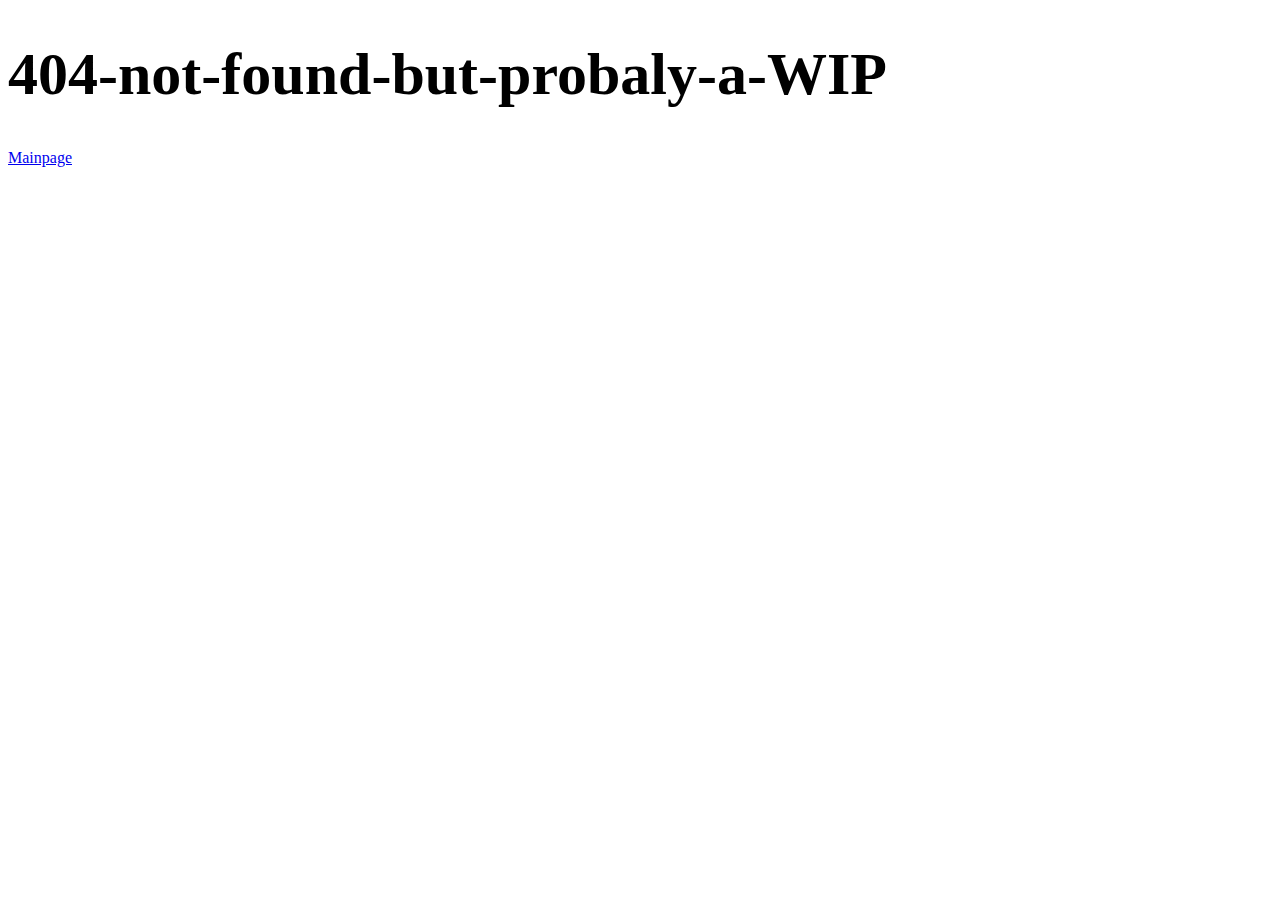
==== 404-page/index.html @ f794e1d5 "changed 404-page" ====
<!DOCTYPE html>
<html>
    <head>
        <link href="styles/style.css" rel="stylesheet">
        <meta charset="utf-8">
        <title>404-page</title>
    </head>
    <body>
        <h1>404-not-found-but-probaly-a-WIP</h1>
        <p><a href="https://falk-witte.github.io">Mainpage</a></p>
    </body>
</html>
---- 404-page/styles/style.css ----
h1 {
    font-size: 60px;
}
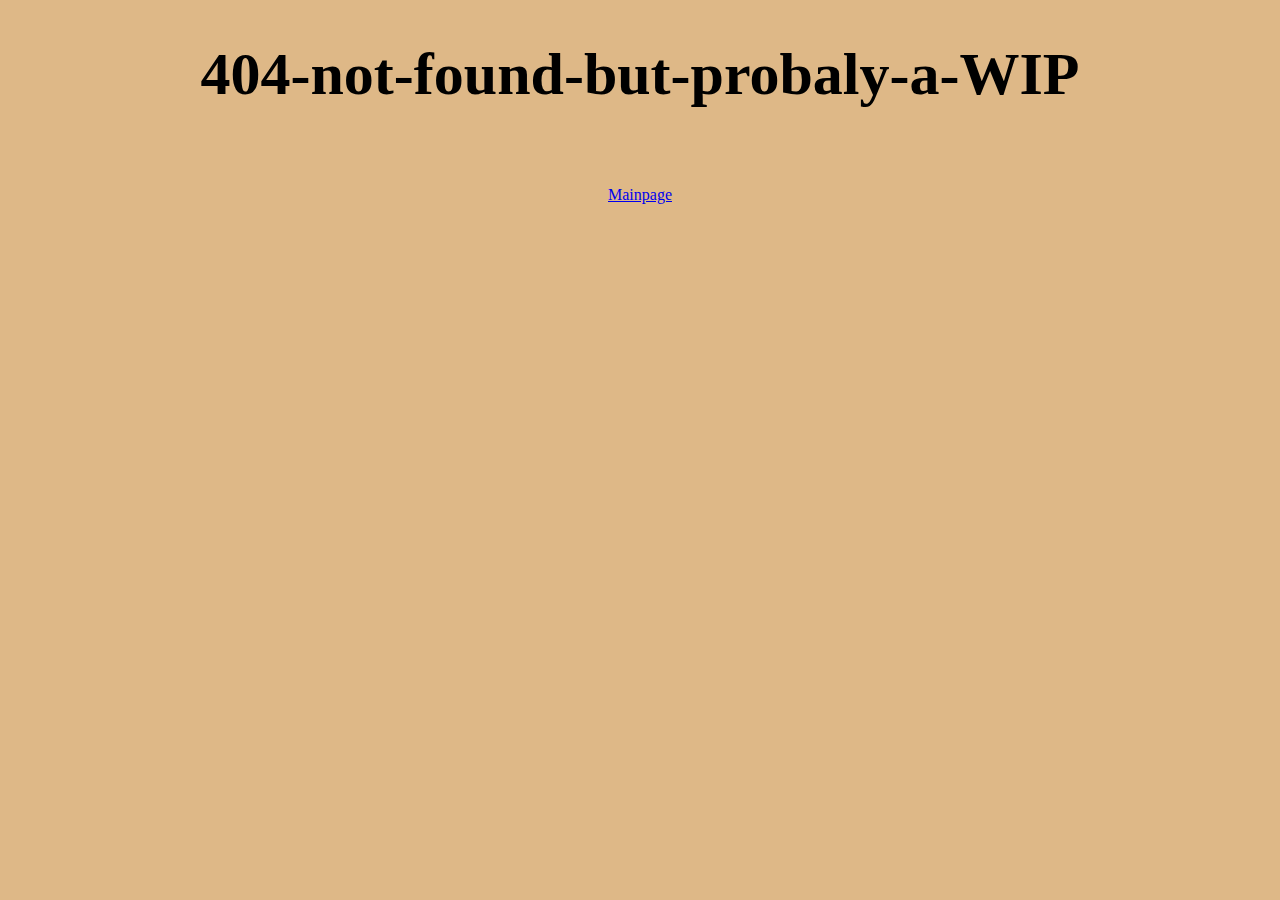
==== commit 3e2f762b: "changed 404-page" ====
--- a/404-page/index.html
+++ b/404-page/index.html
@@ -7,6 +7,6 @@
     </head>
     <body>
         <h1>404-not-found-but-probaly-a-WIP</h1>
-        <p><a href="https://falk-witte.github.io">Mainpage</a></p>
+       <div> <p><a href="https://falk-witte.github.io">Mainpage</a></p> </div>
     </body>
 </html>--- a/404-page/styles/style.css
+++ b/404-page/styles/style.css
@@ -1,3 +1,24 @@
 h1 {
     font-size: 60px;
+    text-align: center;
+}
+
+p {
+    text-align: center;
+}
+
+div {
+    height: 200px;
+    width: 400px;
+    background: burlywood;
+
+    position: fixed;
+    top: 30%;
+    left: 50%;
+    margin-top: -100px;
+    margin-left: -200px;
+}
+
+html {
+    background-color: burlywood;
 }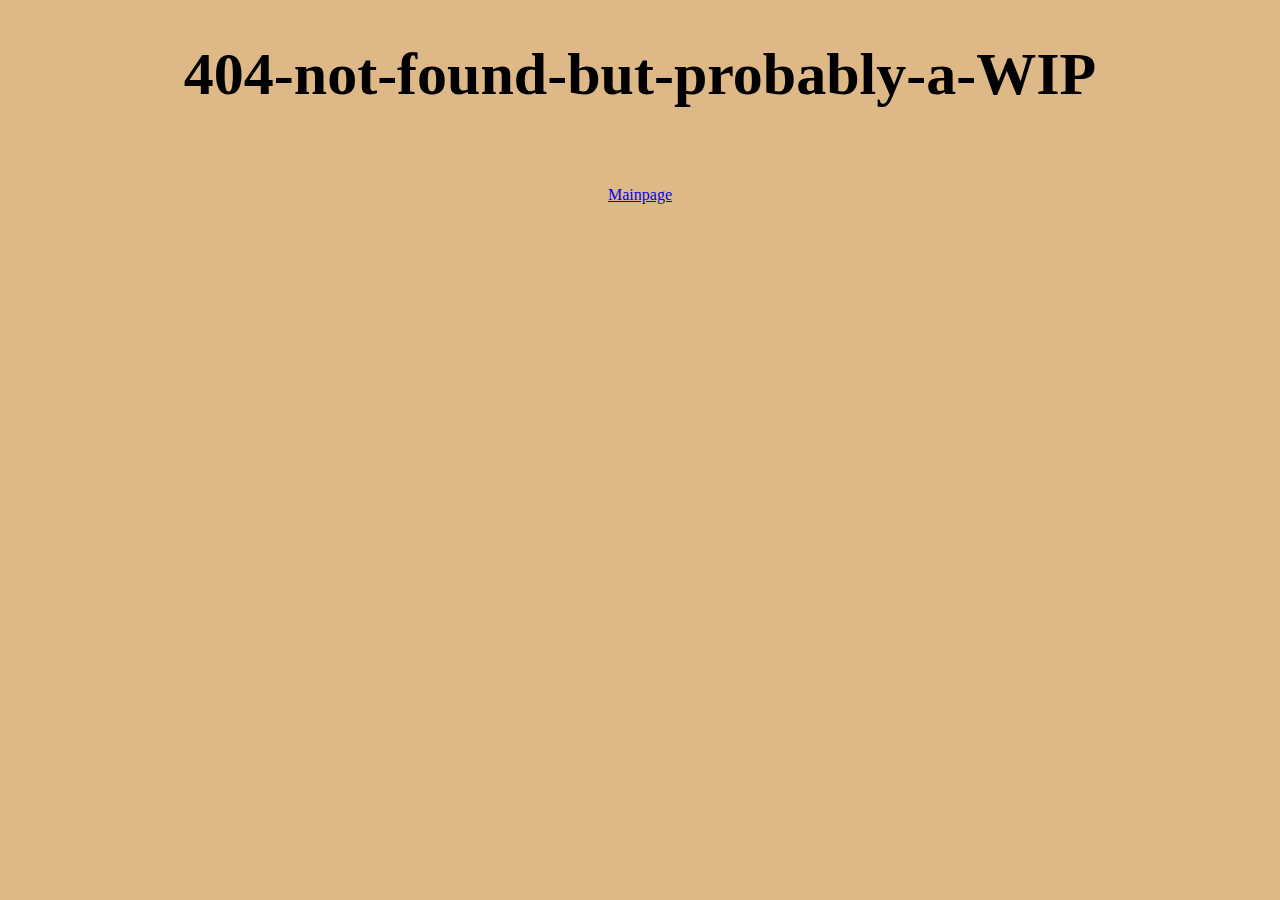
==== commit 7525b75c: "changed blog page and 404 page" ====
--- a/404-page/index.html
+++ b/404-page/index.html
@@ -6,7 +6,7 @@
         <title>404-page</title>
     </head>
     <body>
-        <h1>404-not-found-but-probaly-a-WIP</h1>
+        <h1>404-not-found-but-probably-a-WIP</h1>
        <div> <p><a href="https://falk-witte.github.io">Mainpage</a></p> </div>
     </body>
 </html>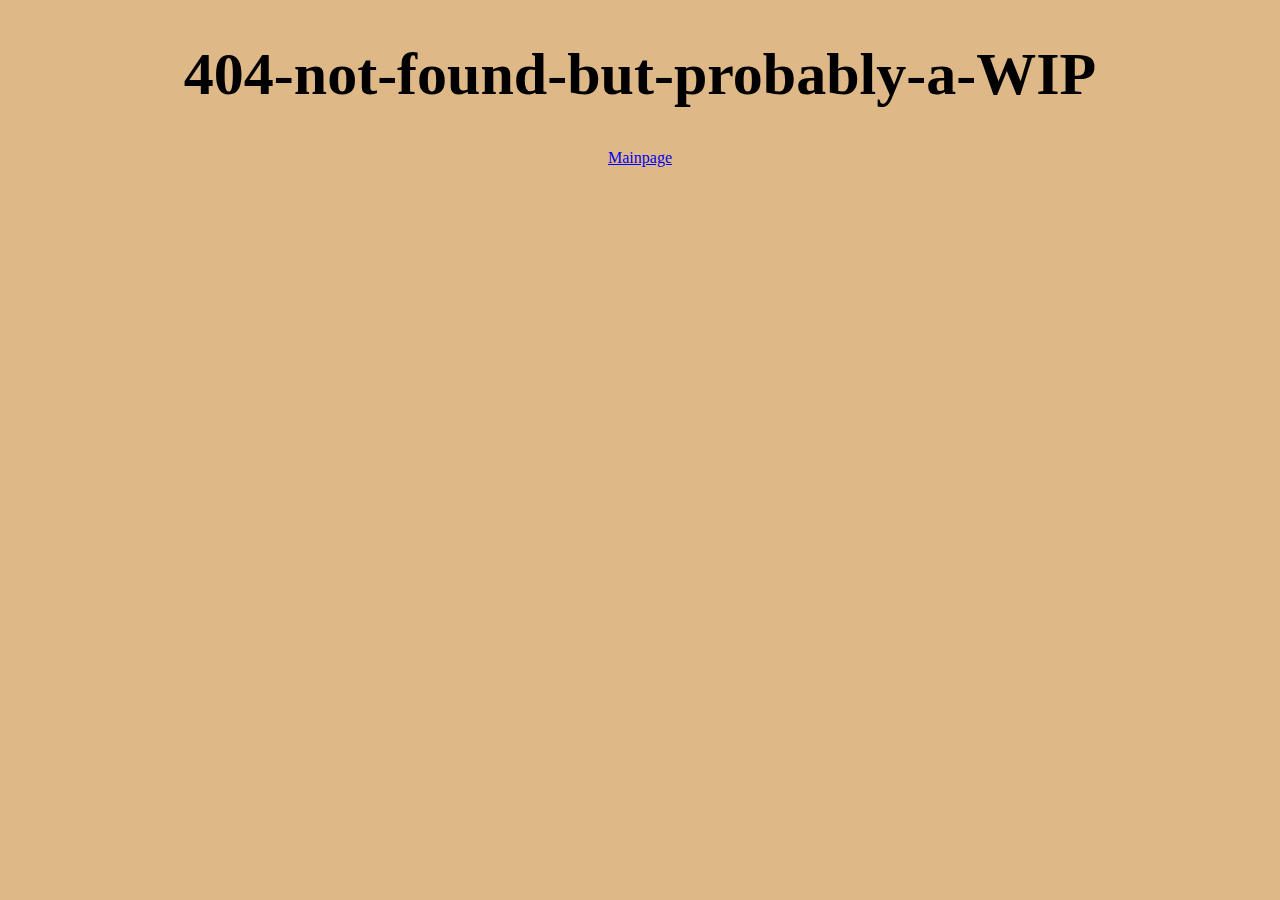
==== commit 9923614a: "added some more stuff" ====
--- a/404-page/index.html
+++ b/404-page/index.html
@@ -1,12 +1,13 @@
 <!DOCTYPE html>
 <html>
     <head>
+        <link href="icon/favicon-256x256.png" rel="icon">
         <link href="styles/style.css" rel="stylesheet">
         <meta charset="utf-8">
         <title>404-page</title>
     </head>
     <body>
         <h1>404-not-found-but-probably-a-WIP</h1>
-       <div> <p><a href="https://falk-witte.github.io">Mainpage</a></p> </div>
+        <p><a href="https://falk-witte.github.io">Mainpage</a></p> 
     </body>
 </html>--- a/404-page/styles/style.css
+++ b/404-page/styles/style.css
@@ -1,3 +1,7 @@
+html {
+    background-color: burlywood;
+}
+
 h1 {
     font-size: 60px;
     text-align: center;
@@ -6,19 +10,3 @@
 p {
     text-align: center;
 }
-
-div {
-    height: 200px;
-    width: 400px;
-    background: burlywood;
-
-    position: fixed;
-    top: 30%;
-    left: 50%;
-    margin-top: -100px;
-    margin-left: -200px;
-}
-
-html {
-    background-color: burlywood;
-}